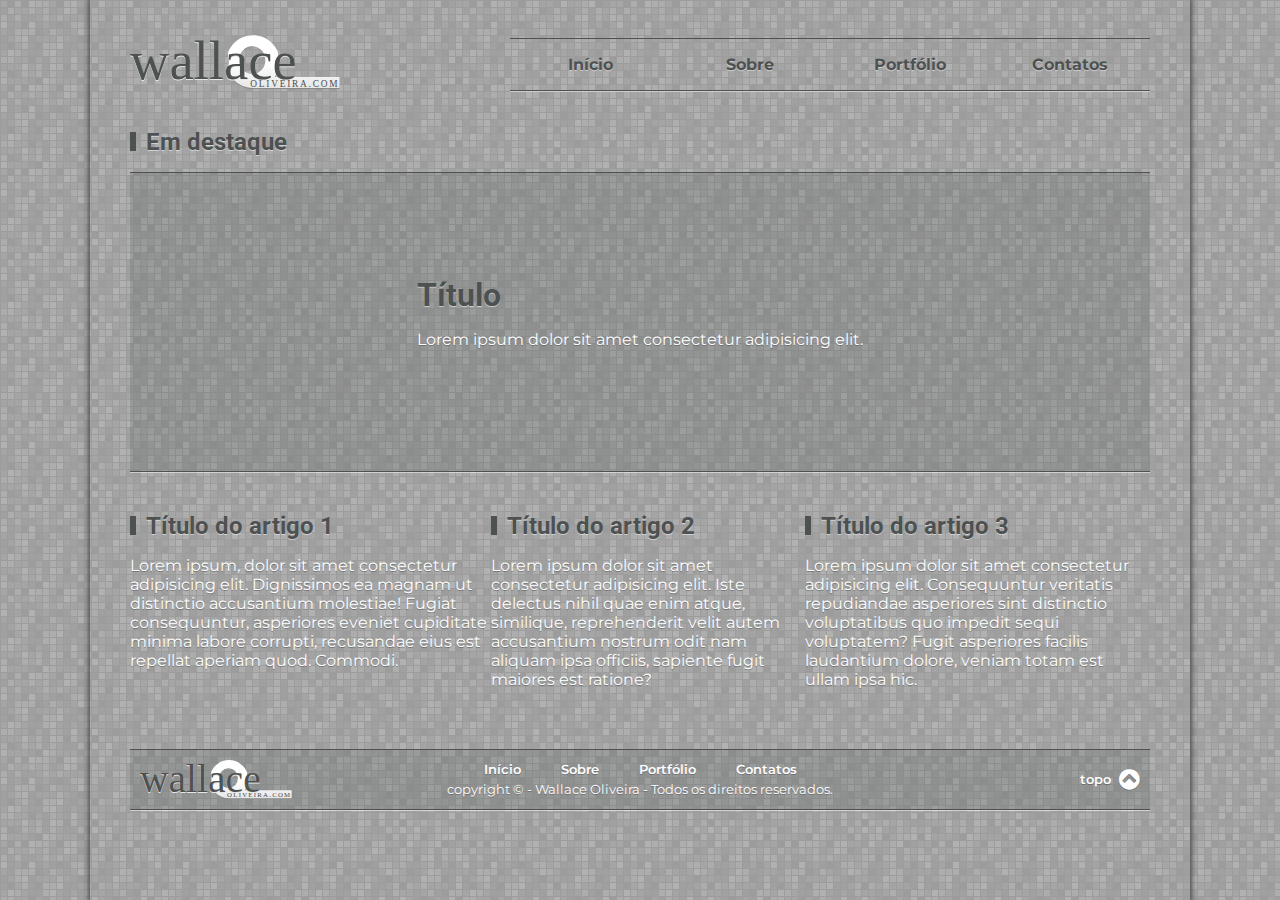
==== index.html @ fc718480 "Adicionei os arquivos contato.html e portfolio.html. Modifiquei os arquivos index.html e sobre.html" ====
<!DOCTYPE html>
<html lang="pt-BR">

	<head>

		<title>Início – Wallace Oliveira | Modelo de HTML (60~70 caracteres e repita o título da página na h1 da página, ou algo que o valha)</title>
		<meta charset="UTF-8">
		<meta name="viewport" content="width=device-width, initial-scale=1.0">
		<meta name="description" content="Descrição da página em 150 caracteres">
		<meta name="keywords" content="Palavras-chave direcionadas ao conteúdo da página">
		<meta name="author" content="Wallace de Oliveira">
		<meta name="contact" content="email@address">
		<meta name="copyright" content="name of owner">
		<meta name="no-email-collection" content="link or terms">
		<meta name="distribution" content="(global/local/IU)">
		<meta name="generator" content="HTML Tidy for HTML5 for Balthisar Tidy on macOS, version 5.7.16">
		<meta name="robots" content="index, follow">
		<meta name="abstract" content="Uma descrição muito curta do website">
		<meta name="language" content="pt-BR">
		<meta name="rating" content="(general/mature/restricted/14 years/safe for kids)">
        <meta http-equiv="X-UA-Compatible" content="ie=edge">
        
        <link href="https://fonts.googleapis.com/css2?family=Montserrat:ital,wght@0,100;0,200;0,300;0,400;0,500;0,600;0,700;1,100;1,200;1,300;1,400;1,500;1,600;1,700&family=Roboto:ital,wght@0,400;0,500;0,700;1,400;1,500;1,700&display=swap" rel="stylesheet">
        <link href="https://stackpath.bootstrapcdn.com/font-awesome/4.7.0/css/font-awesome.min.css" rel="stylesheet" integrity="sha384-wvfXpqpZZVQGK6TAh5PVlGOfQNHSoD2xbE+QkPxCAFlNEevoEH3Sl0sibVcOQVnN" crossorigin="anonymous">

        <link rel="stylesheet" href="styles/main.css">

	</head>

	<body id="landing-page">

        <div id="container">

            <header>

                <div class="logo">

                    <img src="images/layout/logo_wall.svg" alt="Wallace Oliveira">

                </div>
                
                <div class="menu-icon"></div>
    
                <nav class="navigation-menu">

                    <div class="profile">

                        <span class="profile-img">

                            <img src="images/content/logo-profile.JPG" alt="Wallace Oliveira">

                        </span>

                        <span>

                            <p class="name">Wallace Oliveira</p>
                            <p class="status">Online</p>

                        </span>

                    </div>
        
                    <ul class="list-nav">
                        <li class="item-nav"><a href="index.html">Início</a></li>
                        <li class="item-nav"><a href="sobre.html">Sobre</a></li>
                        <li class="item-nav"><a href="portfolio.html">Portfólio</a></li>
                        <li class="item-nav"><a href="contatos.html">Contatos</a></li>
                    </ul>
        
                </nav>
    
            </header>
    
            <main>
    
                <section id="destaque">
    
                    <h2><span></span>Em destaque</h2>
    
                    <div id="banner">

                        <div class="content-banner">

                            <h1>Título</h1>
                            <p>Lorem ipsum dolor sit amet consectetur adipisicing elit.</p>

                        </div>
    
    
                    </div>
    
                </section>
    
                <section id="destaque-content">
    
                    <article>
    
                        <h2><span></span>Título do artigo 1</h2>
                        <p>Lorem ipsum, dolor sit amet consectetur adipisicing elit. Dignissimos ea magnam ut distinctio accusantium molestiae! Fugiat consequuntur, asperiores eveniet cupiditate minima labore corrupti, recusandae eius est repellat aperiam quod. Commodi.</p>
    
                    </article>
    
                    <article>
    
                        <h2><span></span>Título do artigo 2</h2>
                        <p>Lorem ipsum dolor sit amet consectetur adipisicing elit. Iste delectus nihil quae enim atque, similique, reprehenderit velit autem accusantium nostrum odit nam aliquam ipsa officiis, sapiente fugit maiores est ratione?</p>
    
                    </article>
    
                    <article>
    
                        <h2><span></span>Título do artigo 3</h2>
                        <p>Lorem ipsum dolor sit amet consectetur adipisicing elit. Consequuntur veritatis repudiandae asperiores sint distinctio voluptatibus quo impedit sequi voluptatem? Fugit asperiores facilis laudantium dolore, veniam totam est ullam ipsa hic.</p>
    
                    </article>
    
                </section>
    
            </main>
    
            <footer>
    
                <div id="logo-footer">
    
                    <img src="images/layout/logo_wall.svg" alt="Wallace Oliveira">
                
                </div>
    
                <div id="content-footer">
    
                    <nav>
            
                        <ul>
                            <li class="item-nav"><a href="index.html">Início</a></li>
                            <li class="item-nav"><a href="sobre.html">Sobre</a></li>
                            <li class="item-nav"><a href="portfolio.html">Portfólio</a></li>
                            <li class="item-nav"><a href="contatos.html">Contatos</a></li>
                        </ul>
            
                    </nav>
    
                    <p>copyright &copy; - Wallace Oliveira - Todos os direitos reservados.</p>
    
                </div>
    
                <div id="link-top">
    
                    <a href="#container" class="link-ancor-top">topo</a>
    
                </div>
    
            </footer>

            <script src="https://code.jquery.com/jquery-3.5.1.slim.min.js" integrity="sha256-4+XzXVhsDmqanXGHaHvgh1gMQKX40OUvDEBTu8JcmNs=" crossorigin="anonymous"></script>
            <script src="scripts/script.js"></script>
            
        </div>

	</body>

</html>
---- styles/main.css ----
:root {
    --color-background: #4D5151;
    --color-title: #4D5151;
    --color-primary: #FFFFFF;
    --color-border: #4D5151;
    --color-shadow-dark: #4D5151;
    --color-shadow-light: #FFFFFF;
    --color-border-dark: rgba(77, 81, 81, 0.5);
    --color-border-light: rgba(255, 255, 255, 0.5);
    --color-background-transparent: rgba(77, 81, 81, 0.2);

    /* Tamanho da fonte padrão: 16px - 100% - 1rem (rem: relativo ao :root) */
    font-size: 100%;
}

* {
    margin: 0;
    padding: 0;
    box-sizing: border-box;
    text-decoration: none;
    list-style: none;
}

html,
body {
    height: 100vh;
}

html {
    font-family: 'Montserrat', sans-serif;
    -webkit-font-smoothing: antialiased;
    color: var(--color-primary);
}

body {
    background: url(../images/layout/bg_site.gif);
    display: flex;
    justify-content: center;
    /* align-items: center; */
}

a {
    text-decoration: none;
}

h1,
h2,
h3,
h4,
h5,
h6 {
    color: var(--color-title);
    font-family: 'Roboto', sans-serif;
    display: flex;
    margin-bottom: 1rem;
    text-shadow: 0 1px 0 var(--color-border-light);
}

h1 span,
h2 span,
h3 span,
h4 span,
h5 span,
h6 span {
    width: 6px;
    height: auto;
    background-color: var(--color-background);
    border-bottom: 1px solid var(--color-border-light);
    margin: 4px 10px 4px 0;
}

#container {
    width: 90vw;
    max-width: 1100px;
}

#container p {
    text-shadow: 0 1px 0 var(--color-border-dark);
}

#container section p,
#container article p {
    margin-bottom: 20px;
}

#container header {
    align-items: center;
    display: flex;
    justify-content: space-between;
}

@media (max-width: 1099px) {
    #container header {
        width: 90vw;
        height: 3rem;
        box-shadow: 0 10px 10px -10px var(--color-border-dark);
    }

    #container .logo {
        max-width: 50%;
        display: flex;
    }

    #container header img {
        width: 100%;
    }

    #container header .menu-icon::after {
        content: '\f0c9';
        font: normal normal normal 1.5rem FontAwesome;
        color: var(--color-title);
        text-shadow: 0 1px 0 var(--color-border-light);
    }

    /* Aqui esconde-mos o menu para fora */
    /* #container header nav.navigation-menu::before {
        -webkit-transform: translateX(-224px);
        -moz-transform: translateX(-224px);
        -ms-transform: translateX(-224px);
        transform: translateX(-224px);
        -webkit-transition: all .25s linear;
        -moz-transition: all .25s linear;
        -ms-transition: all .25s linear;
        transition: all .25s linear;
    } */

    #container header nav.navigation-menu {
        width: 70%;
        margin-top: 176px;
        background: var(--color-background);
        margin-left: -16px;
        padding: 0 10px;
        position: absolute;
    }

    #container header nav .profile {
        display: flex;
        align-items: center;
        padding: 1rem 0;
    }

    #container header nav .profile img {
        display: block;
        width: 65px;
        height: 65px;
        margin-right: 1rem;
        border-radius: 50%;
    }

    #container header nav .profile p {
        font-size: 0.80rem;
    }

    /* #container header nav ul {
    } */
    
    #container header nav ul li {
        padding-top: 1rem;
        padding-bottom: 1rem;
        /* width: 10rem;
        border-top: 1px solid var(--color-border);
        border-bottom: 1px solid var(--color-border);
        padding-top: 1rem;
        padding-bottom: 1rem;
        box-shadow: 0px 1px 0px 0px rgba(255, 255, 255, 0.5); */
        transition: opacity 0.2s;
        border-top: 1px solid var(--color-border-light);
    }
    
    /* #container header nav ul li:hover {
        color: var(--color-primary);
        text-shadow: 0 1px 0 rgba(77, 81, 81, 0.5);
        background: linear-gradient(180deg, rgba(255,255,255,0.3), rgba(77,81,81,0.5));
    } */
    
    #container header nav ul li a {
        font-weight: 700;
        color: var(--color-primary);
        text-shadow: 0 1px 0 var(--color-border-dark);
        transition: opacity 0.2s;
    }
    
    #container header nav ul li a:hover {
        color: var(--color-primary);
        text-shadow: 0 1px 0 var(--color-border-dark);
    }

    #container footer #logo-footer img {
        width: 152px;
    }
}

@media (min-width: 1100px) {
    #container {
        width: 90vw;
        display: table;
        max-width: 1100px;
        padding: 0 40px;
        box-shadow: 0px 0px 5px 2px var(--color-shadow-dark)
    }

    #container header {
        height: 8rem;
    }

    #container header .menu-icon {
        display: none;
    }

    #container header nav .profile {
        display: none;
    }

    #container header img {
        width: 210px;
        /* height: 55px; */
    }

    #container header nav ul {
        display: flex;
        width: 50vw;
    }
    
    #container header nav ul li {
        width: 25%; /* 10rem */
        text-align: center;
        border-top: 1px solid var(--color-border);
        border-bottom: 1px solid var(--color-border);
        padding-top: 1rem;
        padding-bottom: 1rem;
        box-shadow: 0px 1px 0px 0px var(--color-border-light);
        transition: opacity 0.2s;
        font-weight: 700;
        color: var(--color-title);
        text-shadow: 0 1px 0 var(--color-border-light);
    }
    
    #container header nav ul li:hover {
        color: var(--color-primary);
        text-shadow: 0 1px 0 var(--color-border-dark);
        background: linear-gradient(180deg, var(--color-border-light), var(--color-border-dark));
        color: var(--color-primary);
        text-shadow: 0 1px 0 var(--color-border-dark);
    }
    
    #container header nav ul li a {
        font-weight: 700;
        color: var(--color-title);
        text-shadow: 0 1px 0 var(--color-border-light);
        transition: opacity 0.2s;
    }
    
    #container header nav ul li a:hover {
        color: var(--color-primary);
        text-shadow: 0 1px 0 var(--color-border-dark);
    }

    #container main #destaque #banner {
        width: 100%;
        height: 300px;
        display: flex;
        align-items: center;
        justify-content: center;
        border-top: 1px solid var(--color-border);
        border-bottom: 1px solid var(--color-border);
        background: var(--color-background-transparent);
        box-shadow: 0 1px 0 0 var(--color-border-light);
    }

    #container main #destaque #banner h1 {
        color: var(--color-title);
    }

    #container main #destaque-content {
        display: flex;
        margin: 40px 0;
        justify-content: space-between;
    }

    #container footer {
        margin-bottom: 20px;
        padding: 10px 10px;
        display: flex;
        align-items: center;
        justify-content: space-between;
        font-size: 0.8rem;
        border-top: 1px solid var(--color-border);
        border-bottom: 1px solid var(--color-border);
        background: var(--color-background-transparent);
        box-shadow: 0 1px 0 0 var(--color-border-light);
    }

    #container footer #logo-footer {
        width: 25%;
        display: flex;
    }

    #container footer #logo-footer img {
        width: 152px;
    }

    #container footer #content-footer {
        width: 50%;
    }

    #container footer #content-footer nav {
        margin-bottom: 5px;
    }

    #container footer #content-footer nav ul {
        display: flex;
        justify-content: center;
    }

    #container footer #content-footer nav ul li {
        padding: 0px 20px;
    }

    #container footer #content-footer nav ul li a {
        color: var(--color-primary);
        text-shadow: 0 1px 0 var(--color-border-dark);
        font-weight: 600;
    }

    #container footer #content-footer nav ul li a:hover {
        color: var(--color-title);
        text-shadow: 0 1px 0 var(--color-border-light);
    }

    #container footer #content-footer p {
        text-align: center;
    }

    #container footer #link-top {
        width: 25%;
        text-align: right;
    }

    #container footer #link-top a {
        color: var(--color-primary);
        text-shadow: 0 1px 0 var(--color-border-dark);
        font-weight: 600;
        align-items: center;
        display: flex;
        justify-content: flex-end;
    }

    #container footer #link-top a:hover {
        color: var(--color-title);
        text-shadow: 0 1px 0 var(--color-border-light);
    }

    #container footer #link-top a.link-ancor-top::after {
        content: '\f139';
        font: normal normal normal 1.5rem FontAwesome;
        color: var(--color-primary);
        text-shadow: 0 1px 0 var(--color-border-dark);
        padding-left: 0.5rem;
    }

    #container footer #link-top a.link-ancor-top:hover::after {
        color: var(--color-title);
        text-shadow: 0 1px 0 var(--color-border-light);
    }

    #about-page #container main section article img {
        width: 300px;
        float: right;
        border-radius: 50%;
        margin-left: 20px;
    }
}
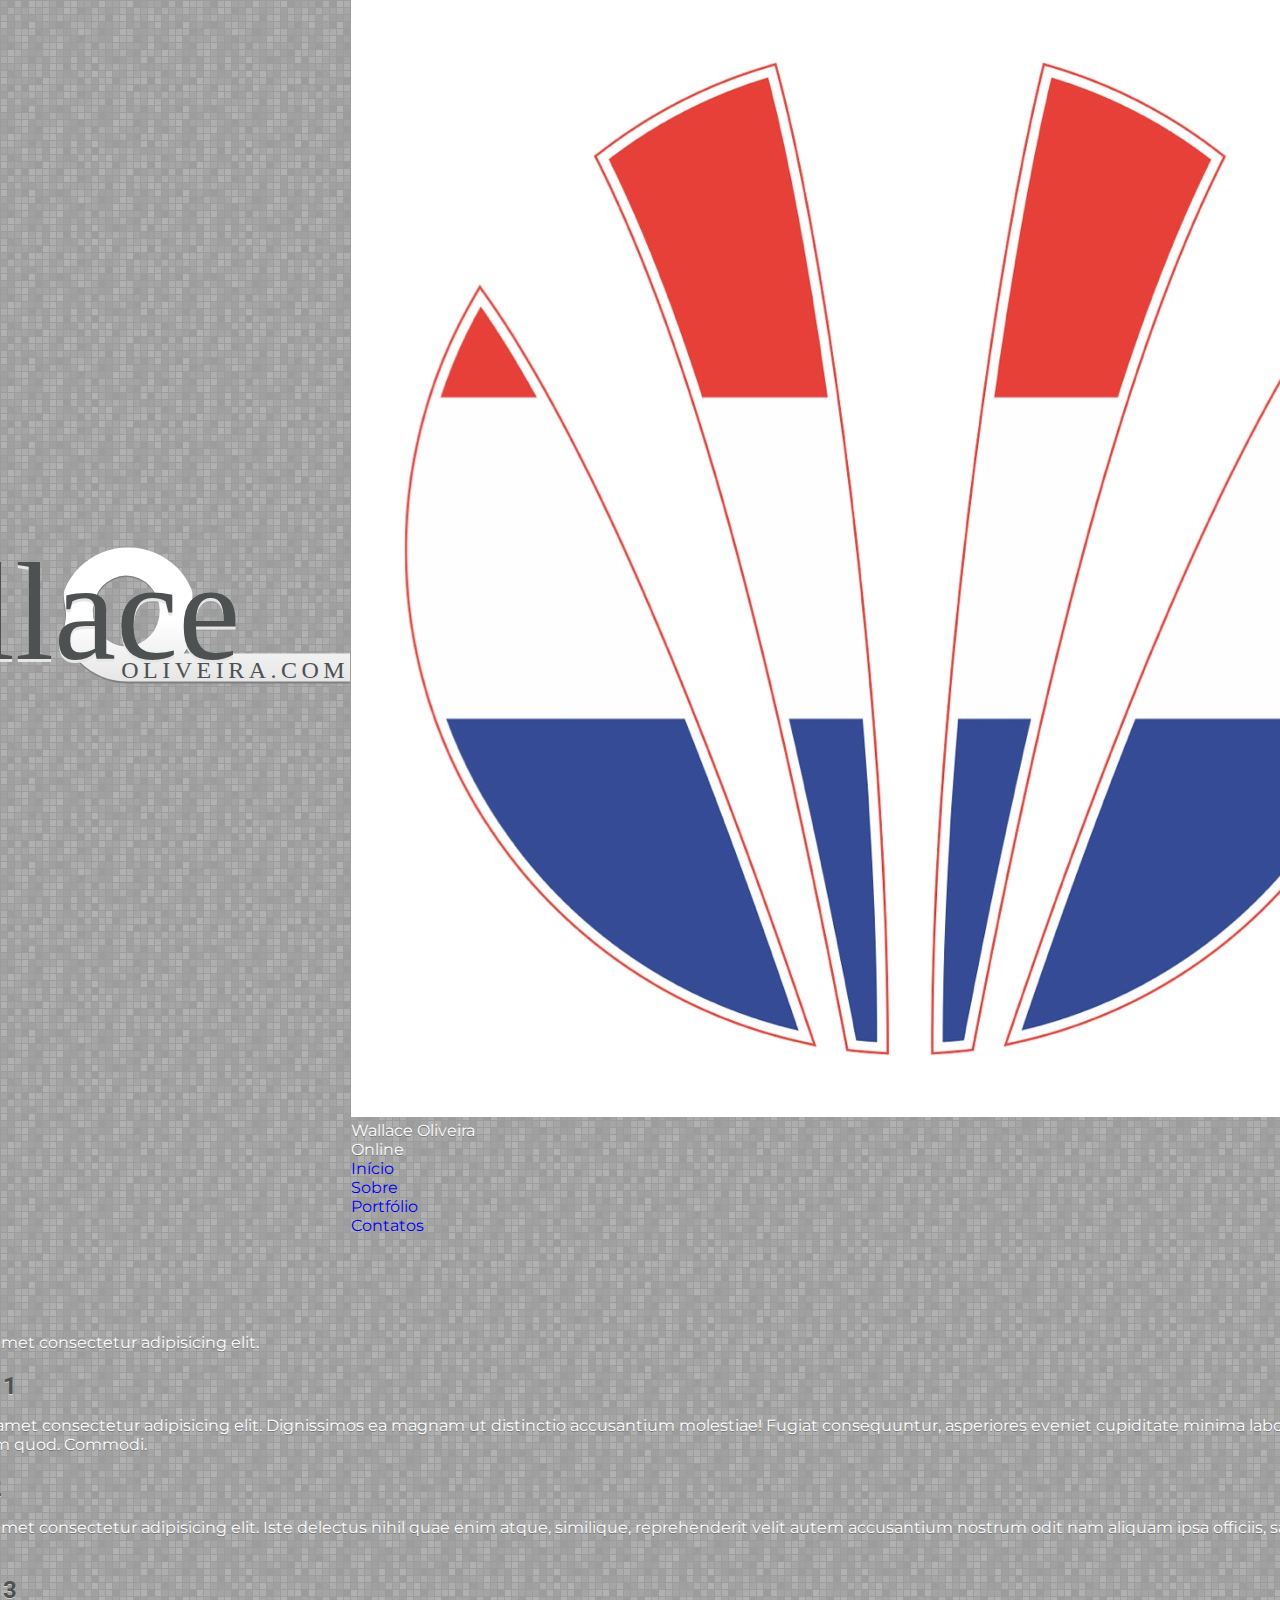
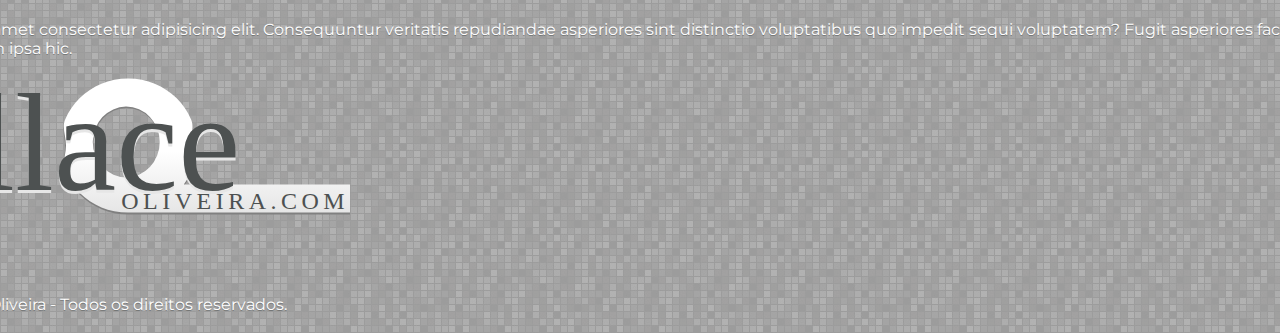
==== commit 9548c1f3: "Modificações e ajustes." ====
--- a/index.html
+++ b/index.html
@@ -24,6 +24,9 @@
         <link href="https://stackpath.bootstrapcdn.com/font-awesome/4.7.0/css/font-awesome.min.css" rel="stylesheet" integrity="sha384-wvfXpqpZZVQGK6TAh5PVlGOfQNHSoD2xbE+QkPxCAFlNEevoEH3Sl0sibVcOQVnN" crossorigin="anonymous">
 
         <link rel="stylesheet" href="styles/main.css">
+        <link rel="stylesheet" href="styles/partials/header.css">
+        <link rel="stylesheet" href="styles/partials/landing-page.css">
+        <link rel="stylesheet" href="styles/partials/footer.css">
 
 	</head>
 
@@ -75,7 +78,7 @@
     
                 <section id="destaque">
     
-                    <h2><span></span>Em destaque</h2>
+                    <h2><span class="h-icon"></span>Em destaque</h2>
     
                     <div id="banner">
 
@@ -95,21 +98,21 @@
     
                     <article>
     
-                        <h2><span></span>Título do artigo 1</h2>
+                        <h2><span class="h-icon"></span>Título do artigo 1</h2>
                         <p>Lorem ipsum, dolor sit amet consectetur adipisicing elit. Dignissimos ea magnam ut distinctio accusantium molestiae! Fugiat consequuntur, asperiores eveniet cupiditate minima labore corrupti, recusandae eius est repellat aperiam quod. Commodi.</p>
     
                     </article>
     
                     <article>
     
-                        <h2><span></span>Título do artigo 2</h2>
+                        <h2><span class="h-icon"></span>ítulo do artigo 2</h2>
                         <p>Lorem ipsum dolor sit amet consectetur adipisicing elit. Iste delectus nihil quae enim atque, similique, reprehenderit velit autem accusantium nostrum odit nam aliquam ipsa officiis, sapiente fugit maiores est ratione?</p>
     
                     </article>
     
                     <article>
     
-                        <h2><span></span>Título do artigo 3</h2>
+                        <h2><span class="h-icon"></span>Título do artigo 3</h2>
                         <p>Lorem ipsum dolor sit amet consectetur adipisicing elit. Consequuntur veritatis repudiandae asperiores sint distinctio voluptatibus quo impedit sequi voluptatem? Fugit asperiores facilis laudantium dolore, veniam totam est ullam ipsa hic.</p>
     
                     </article>
--- a/styles/main.css
+++ b/styles/main.css
@@ -36,7 +36,6 @@
     background: url(../images/layout/bg_site.gif);
     display: flex;
     justify-content: center;
-    /* align-items: center; */
 }
 
 a {
@@ -56,12 +55,12 @@
     text-shadow: 0 1px 0 var(--color-border-light);
 }
 
-h1 span,
-h2 span,
-h3 span,
-h4 span,
-h5 span,
-h6 span {
+h1 span.h-icon,
+h2 span.h-icon,
+h3 span.h-icon,
+h4 span.h-icon,
+h5 span.h-icon,
+h6 span.h-icon {
     width: 6px;
     height: auto;
     background-color: var(--color-background);
@@ -90,101 +89,6 @@
 }
 
 @media (max-width: 1099px) {
-    #container header {
-        width: 90vw;
-        height: 3rem;
-        box-shadow: 0 10px 10px -10px var(--color-border-dark);
-    }
-
-    #container .logo {
-        max-width: 50%;
-        display: flex;
-    }
-
-    #container header img {
-        width: 100%;
-    }
-
-    #container header .menu-icon::after {
-        content: '\f0c9';
-        font: normal normal normal 1.5rem FontAwesome;
-        color: var(--color-title);
-        text-shadow: 0 1px 0 var(--color-border-light);
-    }
-
-    /* Aqui esconde-mos o menu para fora */
-    /* #container header nav.navigation-menu::before {
-        -webkit-transform: translateX(-224px);
-        -moz-transform: translateX(-224px);
-        -ms-transform: translateX(-224px);
-        transform: translateX(-224px);
-        -webkit-transition: all .25s linear;
-        -moz-transition: all .25s linear;
-        -ms-transition: all .25s linear;
-        transition: all .25s linear;
-    } */
-
-    #container header nav.navigation-menu {
-        width: 70%;
-        margin-top: 176px;
-        background: var(--color-background);
-        margin-left: -16px;
-        padding: 0 10px;
-        position: absolute;
-    }
-
-    #container header nav .profile {
-        display: flex;
-        align-items: center;
-        padding: 1rem 0;
-    }
-
-    #container header nav .profile img {
-        display: block;
-        width: 65px;
-        height: 65px;
-        margin-right: 1rem;
-        border-radius: 50%;
-    }
-
-    #container header nav .profile p {
-        font-size: 0.80rem;
-    }
-
-    /* #container header nav ul {
-    } */
-    
-    #container header nav ul li {
-        padding-top: 1rem;
-        padding-bottom: 1rem;
-        /* width: 10rem;
-        border-top: 1px solid var(--color-border);
-        border-bottom: 1px solid var(--color-border);
-        padding-top: 1rem;
-        padding-bottom: 1rem;
-        box-shadow: 0px 1px 0px 0px rgba(255, 255, 255, 0.5); */
-        transition: opacity 0.2s;
-        border-top: 1px solid var(--color-border-light);
-    }
-    
-    /* #container header nav ul li:hover {
-        color: var(--color-primary);
-        text-shadow: 0 1px 0 rgba(77, 81, 81, 0.5);
-        background: linear-gradient(180deg, rgba(255,255,255,0.3), rgba(77,81,81,0.5));
-    } */
-    
-    #container header nav ul li a {
-        font-weight: 700;
-        color: var(--color-primary);
-        text-shadow: 0 1px 0 var(--color-border-dark);
-        transition: opacity 0.2s;
-    }
-    
-    #container header nav ul li a:hover {
-        color: var(--color-primary);
-        text-shadow: 0 1px 0 var(--color-border-dark);
-    }
-
     #container footer #logo-footer img {
         width: 152px;
     }
@@ -198,175 +102,4 @@
         padding: 0 40px;
         box-shadow: 0px 0px 5px 2px var(--color-shadow-dark)
     }
-
-    #container header {
-        height: 8rem;
-    }
-
-    #container header .menu-icon {
-        display: none;
-    }
-
-    #container header nav .profile {
-        display: none;
-    }
-
-    #container header img {
-        width: 210px;
-        /* height: 55px; */
-    }
-
-    #container header nav ul {
-        display: flex;
-        width: 50vw;
-    }
-    
-    #container header nav ul li {
-        width: 25%; /* 10rem */
-        text-align: center;
-        border-top: 1px solid var(--color-border);
-        border-bottom: 1px solid var(--color-border);
-        padding-top: 1rem;
-        padding-bottom: 1rem;
-        box-shadow: 0px 1px 0px 0px var(--color-border-light);
-        transition: opacity 0.2s;
-        font-weight: 700;
-        color: var(--color-title);
-        text-shadow: 0 1px 0 var(--color-border-light);
-    }
-    
-    #container header nav ul li:hover {
-        color: var(--color-primary);
-        text-shadow: 0 1px 0 var(--color-border-dark);
-        background: linear-gradient(180deg, var(--color-border-light), var(--color-border-dark));
-        color: var(--color-primary);
-        text-shadow: 0 1px 0 var(--color-border-dark);
-    }
-    
-    #container header nav ul li a {
-        font-weight: 700;
-        color: var(--color-title);
-        text-shadow: 0 1px 0 var(--color-border-light);
-        transition: opacity 0.2s;
-    }
-    
-    #container header nav ul li a:hover {
-        color: var(--color-primary);
-        text-shadow: 0 1px 0 var(--color-border-dark);
-    }
-
-    #container main #destaque #banner {
-        width: 100%;
-        height: 300px;
-        display: flex;
-        align-items: center;
-        justify-content: center;
-        border-top: 1px solid var(--color-border);
-        border-bottom: 1px solid var(--color-border);
-        background: var(--color-background-transparent);
-        box-shadow: 0 1px 0 0 var(--color-border-light);
-    }
-
-    #container main #destaque #banner h1 {
-        color: var(--color-title);
-    }
-
-    #container main #destaque-content {
-        display: flex;
-        margin: 40px 0;
-        justify-content: space-between;
-    }
-
-    #container footer {
-        margin-bottom: 20px;
-        padding: 10px 10px;
-        display: flex;
-        align-items: center;
-        justify-content: space-between;
-        font-size: 0.8rem;
-        border-top: 1px solid var(--color-border);
-        border-bottom: 1px solid var(--color-border);
-        background: var(--color-background-transparent);
-        box-shadow: 0 1px 0 0 var(--color-border-light);
-    }
-
-    #container footer #logo-footer {
-        width: 25%;
-        display: flex;
-    }
-
-    #container footer #logo-footer img {
-        width: 152px;
-    }
-
-    #container footer #content-footer {
-        width: 50%;
-    }
-
-    #container footer #content-footer nav {
-        margin-bottom: 5px;
-    }
-
-    #container footer #content-footer nav ul {
-        display: flex;
-        justify-content: center;
-    }
-
-    #container footer #content-footer nav ul li {
-        padding: 0px 20px;
-    }
-
-    #container footer #content-footer nav ul li a {
-        color: var(--color-primary);
-        text-shadow: 0 1px 0 var(--color-border-dark);
-        font-weight: 600;
-    }
-
-    #container footer #content-footer nav ul li a:hover {
-        color: var(--color-title);
-        text-shadow: 0 1px 0 var(--color-border-light);
-    }
-
-    #container footer #content-footer p {
-        text-align: center;
-    }
-
-    #container footer #link-top {
-        width: 25%;
-        text-align: right;
-    }
-
-    #container footer #link-top a {
-        color: var(--color-primary);
-        text-shadow: 0 1px 0 var(--color-border-dark);
-        font-weight: 600;
-        align-items: center;
-        display: flex;
-        justify-content: flex-end;
-    }
-
-    #container footer #link-top a:hover {
-        color: var(--color-title);
-        text-shadow: 0 1px 0 var(--color-border-light);
-    }
-
-    #container footer #link-top a.link-ancor-top::after {
-        content: '\f139';
-        font: normal normal normal 1.5rem FontAwesome;
-        color: var(--color-primary);
-        text-shadow: 0 1px 0 var(--color-border-dark);
-        padding-left: 0.5rem;
-    }
-
-    #container footer #link-top a.link-ancor-top:hover::after {
-        color: var(--color-title);
-        text-shadow: 0 1px 0 var(--color-border-light);
-    }
-
-    #about-page #container main section article img {
-        width: 300px;
-        float: right;
-        border-radius: 50%;
-        margin-left: 20px;
-    }
 }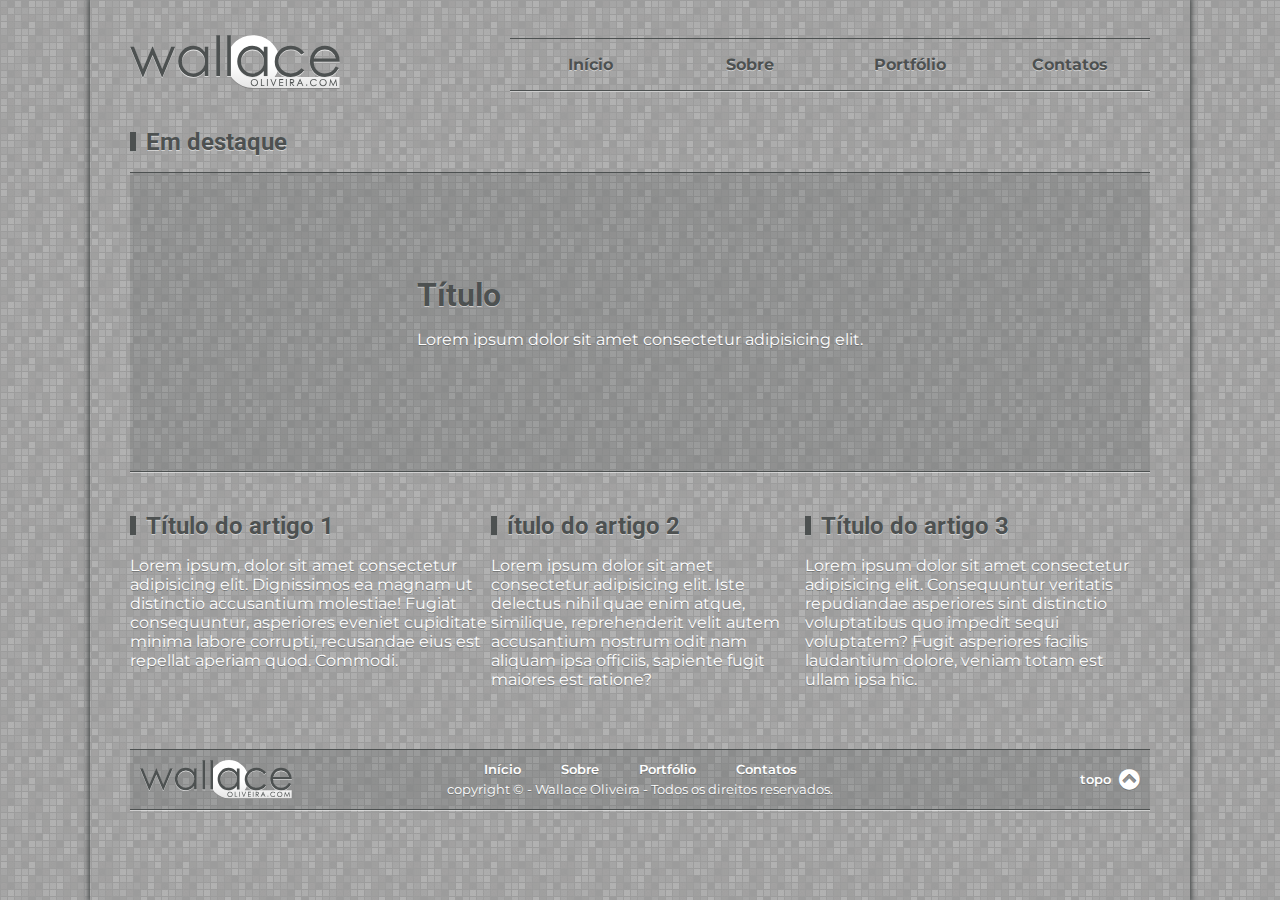
==== commit efa236da: "Modifiquei o link de rolagem da página até o topo e adicionei o código jQuery dessa ação." ====
--- a/index.html
+++ b/index.html
@@ -148,7 +148,7 @@
     
                 <div id="link-top">
     
-                    <a href="#container" class="link-ancor-top">topo</a>
+                    <a class="link-ancor-top">topo</a>
     
                 </div>
     
--- a/styles/main.css
+++ b/styles/main.css
@@ -8,6 +8,10 @@
     --color-border-dark: rgba(77, 81, 81, 0.5);
     --color-border-light: rgba(255, 255, 255, 0.5);
     --color-background-transparent: rgba(77, 81, 81, 0.2);
+    --color-background-button-submit: #007bff;
+    --color-background-button-submit-hover: #0069d9;
+    --color-background-button-reset: rgba(77, 81, 81, 0.2);
+    --color-background-button-reset-hover: rgba(77, 81, 81, 0.5);
 
     /* Tamanho da fonte padrão: 16px - 100% - 1rem (rem: relativo ao :root) */
     font-size: 100%;
@@ -73,6 +77,11 @@
     max-width: 1100px;
 }
 
+#container a,
+#container a::after {
+    transition: color .15s ease-in-out,background-color .15s ease-in-out,border-color .15s ease-in-out,box-shadow .15s ease-in-out;
+}
+
 #container p {
     text-shadow: 0 1px 0 var(--color-border-dark);
 }
--- a/styles/partials/header.css
+++ b/styles/partials/header.css
@@ -0,0 +1,154 @@
+@media (max-width: 1099px) {
+    #container header {
+        width: 90vw;
+        height: 3rem;
+        box-shadow: 0 10px 10px -10px var(--color-border-dark);
+    }
+
+    #container header .logo {
+        max-width: 50%;
+        display: flex;
+    }
+
+    #container header .logo img {
+        width: 100%;
+    }
+
+    #container header .menu-icon::after {
+        content: '\f0c9';
+        font: normal normal normal 1.5rem FontAwesome;
+        color: var(--color-title);
+        text-shadow: 0 1px 0 var(--color-border-light);
+    }
+
+    /* Aqui esconde-mos o menu para fora */
+    /* #container header nav.navigation-menu::before {
+        -webkit-transform: translateX(-224px);
+        -moz-transform: translateX(-224px);
+        -ms-transform: translateX(-224px);
+        transform: translateX(-224px);
+        -webkit-transition: all .25s linear;
+        -moz-transition: all .25s linear;
+        -ms-transition: all .25s linear;
+        transition: all .25s linear;
+    } */
+
+    #container header nav.navigation-menu {
+        width: 70%;
+        margin-top: 176px;
+        background: var(--color-background);
+        margin-left: -16px;
+        padding: 0 10px;
+        position: absolute;
+    }
+
+    #container header nav .profile {
+        display: flex;
+        align-items: center;
+        padding: 1rem 0;
+    }
+
+    #container header nav .profile img {
+        display: block;
+        width: 65px;
+        height: 65px;
+        margin-right: 1rem;
+        border-radius: 50%;
+    }
+
+    #container header nav .profile p {
+        font-size: 0.80rem;
+    }
+
+    /* #container header nav ul {
+    } */
+    
+    #container header nav ul li {
+        padding-top: 1rem;
+        padding-bottom: 1rem;
+        /* width: 10rem;
+        border-top: 1px solid var(--color-border);
+        border-bottom: 1px solid var(--color-border);
+        padding-top: 1rem;
+        padding-bottom: 1rem;
+        box-shadow: 0px 1px 0px 0px rgba(255, 255, 255, 0.5); */
+        transition: opacity 0.2s;
+        border-top: 1px solid var(--color-border-light);
+    }
+    
+    /* #container header nav ul li:hover {
+        color: var(--color-primary);
+        text-shadow: 0 1px 0 rgba(77, 81, 81, 0.5);
+        background: linear-gradient(180deg, rgba(255,255,255,0.3), rgba(77,81,81,0.5));
+    } */
+    
+    #container header nav ul li a {
+        font-weight: 700;
+        color: var(--color-primary);
+        text-shadow: 0 1px 0 var(--color-border-dark);
+        transition: opacity 0.2s;
+    }
+    
+    #container header nav ul li a:hover {
+        color: var(--color-primary);
+        text-shadow: 0 1px 0 var(--color-border-dark);
+    }
+}
+
+@media (min-width: 1100px) {
+    #container header {
+        height: 8rem;
+    }
+
+    #container header .menu-icon {
+        display: none;
+    }
+
+    #container header nav .profile {
+        display: none;
+    }
+
+    #container header img {
+        width: 210px;
+    }
+
+    #container header nav ul {
+        display: flex;
+        width: 50vw;
+    }
+    
+    #container header nav ul li {
+        width: 25%;
+        text-align: center;
+        border-top: 1px solid var(--color-border);
+        border-bottom: 1px solid var(--color-border);
+        padding-top: 1rem;
+        padding-bottom: 1rem;
+        box-shadow: 0px 1px 0px 0px var(--color-border-light);
+        transition: opacity 0.2s;
+        font-weight: 700;
+        color: var(--color-title);
+        text-shadow: 0 1px 0 var(--color-border-light);
+    }
+    
+    #container header nav ul li:hover {
+        color: var(--color-primary);
+        text-shadow: 0 1px 0 var(--color-border-dark);
+        background: linear-gradient(180deg, var(--color-border-light), var(--color-border-dark));
+        color: var(--color-primary);
+        text-shadow: 0 1px 0 var(--color-border-dark);
+    }
+    
+    #container header nav ul li a {
+        font-weight: 700;
+        color: inherit;
+        padding: 10% 26%;
+        /* color: var(--color-title);
+        text-shadow: 0 1px 0 var(--color-border-light); */
+    }
+    
+    /* #container header nav ul li a:hover {
+        color: var(--color-primary);
+        text-shadow: 0 1px 0 var(--color-border-dark);
+    } */
+}--- a/styles/partials/landing-page.css
+++ b/styles/partials/landing-page.css
@@ -0,0 +1,34 @@
+@media (max-width: 1099px) {
+    /*  */
+}
+
+@media (min-width: 1100px) {
+    #container main #destaque #banner {
+        width: 100%;
+        height: 300px;
+        display: flex;
+        align-items: center;
+        justify-content: center;
+        border-top: 1px solid var(--color-border);
+        border-bottom: 1px solid var(--color-border);
+        background: var(--color-background-transparent);
+        box-shadow: 0 1px 0 0 var(--color-border-light);
+    }
+
+    #container main #destaque #banner h1 {
+        color: var(--color-title);
+    }
+
+    #container main #destaque-content {
+        display: flex;
+        margin: 40px 0;
+        justify-content: space-between;
+    }
+
+    #about-page #container main section article img {
+        width: 300px;
+        float: right;
+        border-radius: 50%;
+        margin-left: 20px;
+    }
+}--- a/styles/partials/footer.css
+++ b/styles/partials/footer.css
@@ -0,0 +1,94 @@
+@media (max-width: 1099px) {
+    #container footer #logo-footer img {
+        width: 152px;
+    }
+}
+
+@media (min-width: 1100px) {
+    #container footer {
+        margin-top: 40px;
+        margin-bottom: 20px;
+        padding: 10px 10px;
+        display: flex;
+        align-items: center;
+        justify-content: space-between;
+        font-size: 0.8rem;
+        border-top: 1px solid var(--color-border);
+        border-bottom: 1px solid var(--color-border);
+        background: var(--color-background-transparent);
+        box-shadow: 0 1px 0 0 var(--color-border-light);
+    }
+
+    #container footer #logo-footer {
+        width: 25%;
+        display: flex;
+    }
+
+    #container footer #logo-footer img {
+        width: 152px;
+    }
+
+    #container footer #content-footer {
+        width: 50%;
+    }
+
+    #container footer #content-footer nav {
+        margin-bottom: 5px;
+    }
+
+    #container footer #content-footer nav ul {
+        display: flex;
+        justify-content: center;
+    }
+
+    #container footer #content-footer nav ul li {
+        padding: 0px 20px;
+    }
+
+    #container footer #content-footer nav ul li a {
+        color: var(--color-primary);
+        text-shadow: 0 1px 0 var(--color-border-dark);
+        font-weight: 600;
+    }
+
+    #container footer #content-footer nav ul li a:hover {
+        color: var(--color-title);
+        text-shadow: 0 1px 0 var(--color-border-light);
+    }
+
+    #container footer #content-footer p {
+        text-align: center;
+    }
+
+    #container footer #link-top {
+        width: 25%;
+        text-align: right;
+    }
+
+    #container footer #link-top a {
+        color: var(--color-primary);
+        text-shadow: 0 1px 0 var(--color-border-dark);
+        font-weight: 600;
+        align-items: center;
+        display: inline-flex;
+        justify-content: flex-end;
+    }
+
+    #container footer #link-top a:hover {
+        color: var(--color-title);
+        text-shadow: 0 1px 0 var(--color-border-light);
+    }
+
+    #container footer #link-top a.link-ancor-top::after {
+        content: '\f139';
+        font: normal normal normal 1.5rem FontAwesome;
+        color: var(--color-primary);
+        text-shadow: 0 1px 0 var(--color-border-dark);
+        padding-left: 0.5rem;
+    }
+
+    #container footer #link-top a.link-ancor-top:hover::after {
+        color: var(--color-title);
+        text-shadow: 0 1px 0 var(--color-border-light);
+    }
+}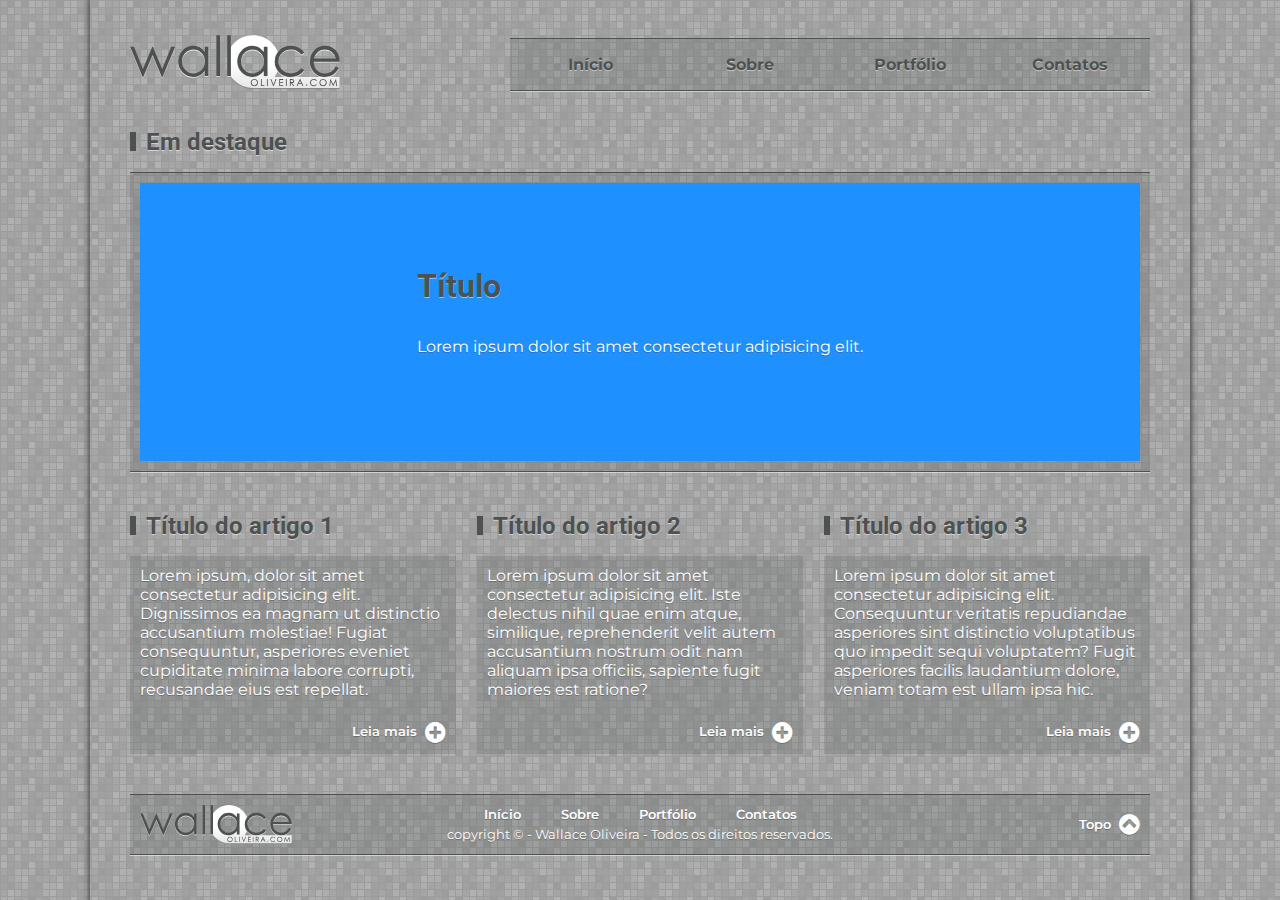
==== commit 47dfcaa7: "Atualizei as páginas e estilizei os links de veja mais, voltar e topo." ====
--- a/index.html
+++ b/index.html
@@ -19,6 +19,8 @@
 		<meta name="language" content="pt-BR">
 		<meta name="rating" content="(general/mature/restricted/14 years/safe for kids)">
         <meta http-equiv="X-UA-Compatible" content="ie=edge">
+        
+        <link rel="shortcut icon" href="images/layout/favicon.png" type="image/png">
         
         <link href="https://fonts.googleapis.com/css2?family=Montserrat:ital,wght@0,100;0,200;0,300;0,400;0,500;0,600;0,700;1,100;1,200;1,300;1,400;1,500;1,600;1,700&family=Roboto:ital,wght@0,400;0,500;0,700;1,400;1,500;1,700&display=swap" rel="stylesheet">
         <link href="https://stackpath.bootstrapcdn.com/font-awesome/4.7.0/css/font-awesome.min.css" rel="stylesheet" integrity="sha384-wvfXpqpZZVQGK6TAh5PVlGOfQNHSoD2xbE+QkPxCAFlNEevoEH3Sl0sibVcOQVnN" crossorigin="anonymous">
@@ -80,15 +82,18 @@
     
                     <h2><span class="h-icon"></span>Em destaque</h2>
     
-                    <div id="banner">
+                    <div id="banner-wrap">
 
-                        <div class="content-banner">
+                        <div id="banner">
 
-                            <h1>Título</h1>
-                            <p>Lorem ipsum dolor sit amet consectetur adipisicing elit.</p>
+                            <div id="content-banner">
+    
+                                <h1>Título</h1>
+                                <p>Lorem ipsum dolor sit amet consectetur adipisicing elit.</p>
+    
+                            </div>
 
                         </div>
-    
     
                     </div>
     
@@ -97,24 +102,45 @@
                 <section id="destaque-content">
     
                     <article>
-    
+
                         <h2><span class="h-icon"></span>Título do artigo 1</h2>
-                        <p>Lorem ipsum, dolor sit amet consectetur adipisicing elit. Dignissimos ea magnam ut distinctio accusantium molestiae! Fugiat consequuntur, asperiores eveniet cupiditate minima labore corrupti, recusandae eius est repellat aperiam quod. Commodi.</p>
+
+                        <div class="article-wrap">
+
+                            <p>Lorem ipsum, dolor sit amet consectetur adipisicing elit. Dignissimos ea magnam ut distinctio accusantium molestiae! Fugiat consequuntur, asperiores eveniet cupiditate minima labore corrupti, recusandae eius est repellat.</p>
+
+                            <div class="read-more"><a href="" class="link-read-more">Leia mais</a></div>
+                            
+                        </div>
     
                     </article>
     
                     <article>
+
+                        <h2><span class="h-icon"></span>Título do artigo 2</h2>
+
+                        <div class="article-wrap">
     
-                        <h2><span class="h-icon"></span>ítulo do artigo 2</h2>
-                        <p>Lorem ipsum dolor sit amet consectetur adipisicing elit. Iste delectus nihil quae enim atque, similique, reprehenderit velit autem accusantium nostrum odit nam aliquam ipsa officiis, sapiente fugit maiores est ratione?</p>
+                            <p>Lorem ipsum dolor sit amet consectetur adipisicing elit. Iste delectus nihil quae enim atque, similique, reprehenderit velit autem accusantium nostrum odit nam aliquam ipsa officiis, sapiente fugit maiores est ratione?</p>
+
+                            <div class="read-more"><a href="" class="link-read-more">Leia mais</a></div>
+
+                        </div>
     
                     </article>
     
                     <article>
+
+                        <h2><span class="h-icon"></span>Título do artigo 3</h2>
+
+                        <div class="article-wrap">
     
-                        <h2><span class="h-icon"></span>Título do artigo 3</h2>
-                        <p>Lorem ipsum dolor sit amet consectetur adipisicing elit. Consequuntur veritatis repudiandae asperiores sint distinctio voluptatibus quo impedit sequi voluptatem? Fugit asperiores facilis laudantium dolore, veniam totam est ullam ipsa hic.</p>
-    
+                            <p>Lorem ipsum dolor sit amet consectetur adipisicing elit. Consequuntur veritatis repudiandae asperiores sint distinctio voluptatibus quo impedit sequi voluptatem? Fugit asperiores facilis laudantium dolore, veniam totam est ullam ipsa hic.</p>
+
+                            <div class="read-more"><a href="" class="link-read-more">Leia mais</a></div>
+
+                        </div>
+
                     </article>
     
                 </section>
@@ -148,7 +174,7 @@
     
                 <div id="link-top">
     
-                    <a class="link-ancor-top">topo</a>
+                    <a class="link-ancor-top">Topo</a>
     
                 </div>
     
--- a/styles/main.css
+++ b/styles/main.css
@@ -59,6 +59,14 @@
     text-shadow: 0 1px 0 var(--color-border-light);
 }
 
+h1 {
+    margin-bottom: 2rem;
+}
+
+#container aside h3 {
+    margin-bottom: 2.4rem;
+}
+
 h1 span.h-icon,
 h2 span.h-icon,
 h3 span.h-icon,
@@ -78,7 +86,8 @@
 }
 
 #container a,
-#container a::after {
+#container a::after,
+#container a::before {
     transition: color .15s ease-in-out,background-color .15s ease-in-out,border-color .15s ease-in-out,box-shadow .15s ease-in-out;
 }
 
@@ -88,7 +97,7 @@
 
 #container section p,
 #container article p {
-    margin-bottom: 20px;
+    margin-bottom: 1.3rem;
 }
 
 #container header {
--- a/styles/partials/header.css
+++ b/styles/partials/header.css
@@ -115,16 +115,17 @@
     #container header nav ul {
         display: flex;
         width: 50vw;
+        border-top: 1px solid var(--color-border);
+        border-bottom: 1px solid var(--color-border);
+        background-color: var(--color-background-transparent);
+        box-shadow: 0px 1px 0px 0px var(--color-border-light);
     }
     
     #container header nav ul li {
         width: 25%;
         text-align: center;
-        border-top: 1px solid var(--color-border);
-        border-bottom: 1px solid var(--color-border);
         padding-top: 1rem;
         padding-bottom: 1rem;
-        box-shadow: 0px 1px 0px 0px var(--color-border-light);
         transition: opacity 0.2s;
         font-weight: 700;
         color: var(--color-title);
@@ -135,20 +136,11 @@
         color: var(--color-primary);
         text-shadow: 0 1px 0 var(--color-border-dark);
         background: linear-gradient(180deg, var(--color-border-light), var(--color-border-dark));
-        color: var(--color-primary);
-        text-shadow: 0 1px 0 var(--color-border-dark);
     }
     
     #container header nav ul li a {
         font-weight: 700;
         color: inherit;
         padding: 10% 26%;
-        /* color: var(--color-title);
-        text-shadow: 0 1px 0 var(--color-border-light); */
     }
-    
-    /* #container header nav ul li a:hover {
-        color: var(--color-primary);
-        text-shadow: 0 1px 0 var(--color-border-dark);
-    } */
 }--- a/styles/partials/landing-page.css
+++ b/styles/partials/landing-page.css
@@ -3,7 +3,7 @@
 }
 
 @media (min-width: 1100px) {
-    #container main #destaque #banner {
+    #container main #destaque #banner-wrap {
         width: 100%;
         height: 300px;
         display: flex;
@@ -15,8 +15,31 @@
         box-shadow: 0 1px 0 0 var(--color-border-light);
     }
 
-    #container main #destaque #banner h1 {
+    #container main #destaque #banner-wrap h1 {
         color: var(--color-title);
+    }
+
+    #container main #destaque #banner-wrap #banner {
+        width: 1000px;
+        height: 278px;
+        background: dodgerblue;
+        display: flex;
+        justify-content: center;
+        align-items: center;
+    }
+
+    #container main #destaque #banner-wrap #banner .content-banner{
+        display: flex;
+        justify-content: center;
+        align-items: center;
+    }
+
+    #container main #destaque #banner-wrap #banner .content-banner h1 {
+        display: block;
+    }
+
+    #container main #destaque #banner-wrap #banner .content-banner p {
+        display: block;
     }
 
     #container main #destaque-content {
@@ -25,10 +48,50 @@
         justify-content: space-between;
     }
 
-    #about-page #container main section article img {
+    #container main section article {
+        width: 32%;
+    }
+
+    #container main section article .article-wrap {
+        background: var(--color-background-transparent);
+        padding: 10px 10px;
+    }
+
+    #container main section article .article-wrap img {
         width: 300px;
         float: right;
         border-radius: 50%;
         margin-left: 20px;
     }
+
+    #container main section article .article-wrap .read-more {
+        text-align: right;
+    }
+
+    #container main section article .article-wrap .read-more a {
+        font-size: 0.8rem;
+        display: inline-flex;
+        align-items: center;
+        color: var(--color-primary);
+        text-shadow: 0 1px 0 var(--color-border-dark);
+        font-weight: 600;
+    }
+
+    #container main section article .article-wrap .read-more a:hover {
+        color: var(--color-title);
+        text-shadow: 0 1px 0 var(--color-border-light);
+    }
+
+    #container main section article .article-wrap .read-more a.link-read-more::after {
+        content: '\f055';
+        font: normal normal normal 1.5rem FontAwesome;
+        color: var(--color-primary);
+        text-shadow: 0 1px 0 var(--color-border-dark);
+        padding-left: 0.5rem;
+    }
+
+    #container main section article .article-wrap .read-more a.link-read-more:hover::after {
+        color: var(--color-title);
+        text-shadow: 0 1px 0 var(--color-border-light);
+    }
 }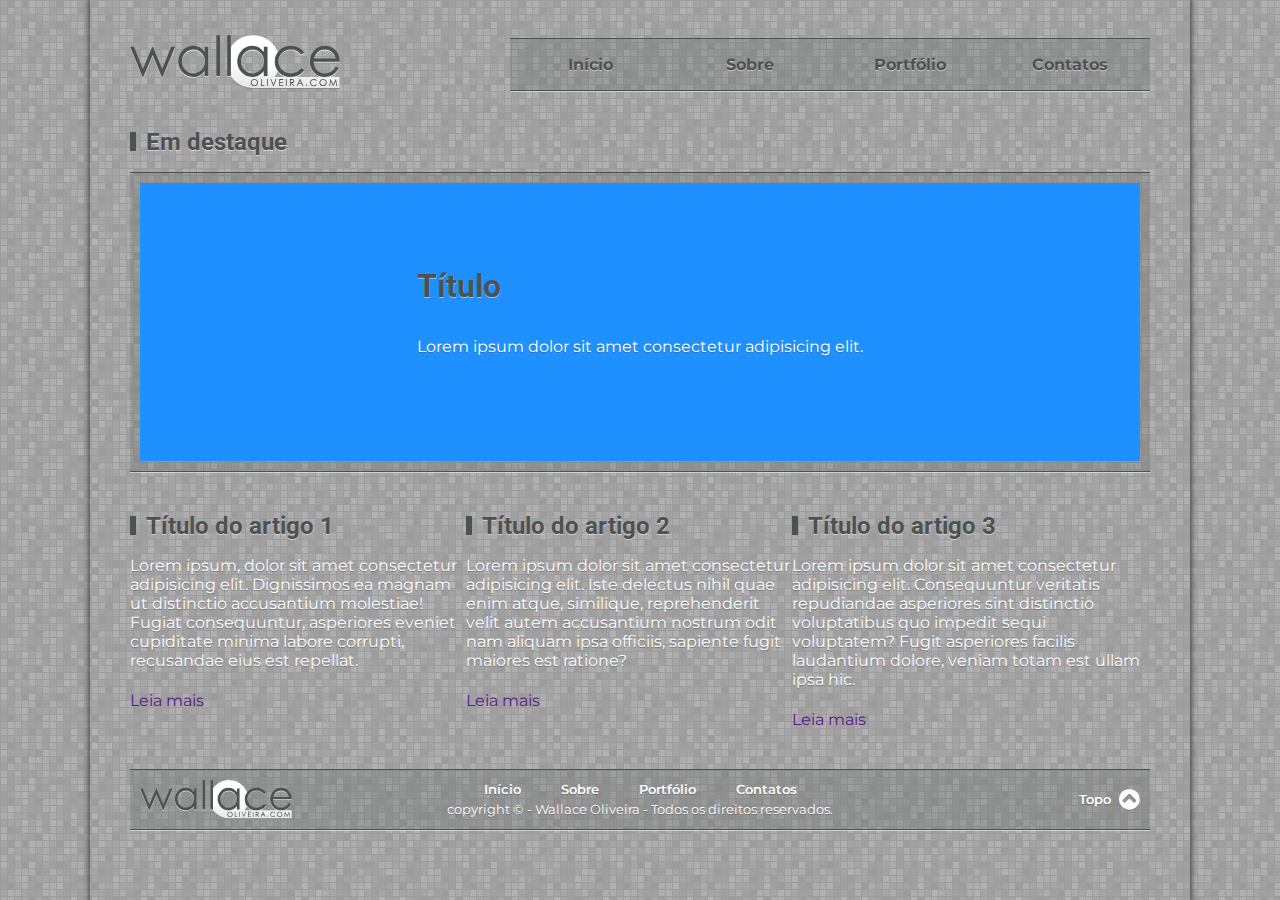
==== commit b5c08081: "Atualizei a página index.html e o arquivo landing-page.css para ser aprovado no css validator." ====
--- a/index.html
+++ b/index.html
@@ -50,18 +50,18 @@
 
                     <div class="profile">
 
-                        <span class="profile-img">
+                        <div class="profile-img">
 
                             <img src="images/content/logo-profile.JPG" alt="Wallace Oliveira">
 
-                        </span>
+                        </div>
 
-                        <span>
+                        <div>
 
                             <p class="name">Wallace Oliveira</p>
                             <p class="status">Online</p>
 
-                        </span>
+                        </div>
 
                     </div>
         
@@ -99,7 +99,7 @@
     
                 </section>
     
-                <section id="destaque-content">
+                <div id="destaque-content">
     
                     <article>
 
@@ -143,7 +143,7 @@
 
                     </article>
     
-                </section>
+                </div>
     
             </main>
     
--- a/styles/partials/landing-page.css
+++ b/styles/partials/landing-page.css
@@ -48,27 +48,27 @@
         justify-content: space-between;
     }
 
-    #container main section article {
+    #container main .destaque-content article {
         width: 32%;
     }
 
-    #container main section article .article-wrap {
+    #container main .destaque-content article .article-wrap {
         background: var(--color-background-transparent);
         padding: 10px 10px;
     }
 
-    #container main section article .article-wrap img {
+    #container main .destaque-content article .article-wrap img {
         width: 300px;
         float: right;
         border-radius: 50%;
         margin-left: 20px;
     }
 
-    #container main section article .article-wrap .read-more {
+    #container main .destaque-content article .article-wrap .read-more {
         text-align: right;
     }
 
-    #container main section article .article-wrap .read-more a {
+    #container main .destaque-content article .article-wrap .read-more a {
         font-size: 0.8rem;
         display: inline-flex;
         align-items: center;
@@ -77,12 +77,12 @@
         font-weight: 600;
     }
 
-    #container main section article .article-wrap .read-more a:hover {
+    #container main .destaque-content article .article-wrap .read-more a:hover {
         color: var(--color-title);
         text-shadow: 0 1px 0 var(--color-border-light);
     }
 
-    #container main section article .article-wrap .read-more a.link-read-more::after {
+    #container main .destaque-content article .article-wrap .read-more a.link-read-more::after {
         content: '\f055';
         font: normal normal normal 1.5rem FontAwesome;
         color: var(--color-primary);
@@ -90,7 +90,7 @@
         padding-left: 0.5rem;
     }
 
-    #container main section article .article-wrap .read-more a.link-read-more:hover::after {
+    #container main .destaque-content article .article-wrap .read-more a.link-read-more:hover::after {
         color: var(--color-title);
         text-shadow: 0 1px 0 var(--color-border-light);
     }
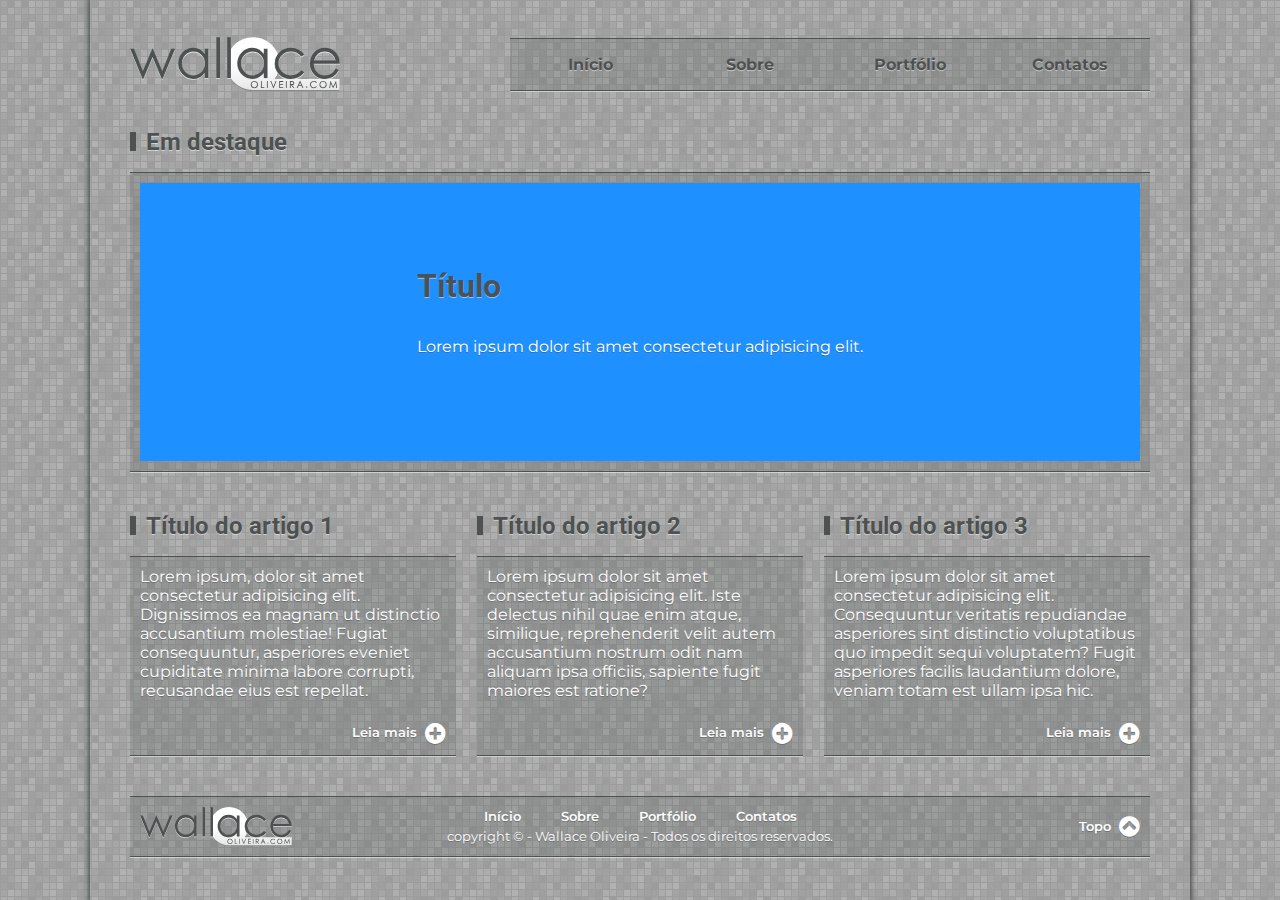
==== commit bfe8b857: "Modifiquei o slide de imagens do portolio. Adicionei imagens." ====
--- a/index.html
+++ b/index.html
@@ -180,7 +180,7 @@
     
             </footer>
 
-            <script src="https://code.jquery.com/jquery-3.5.1.slim.min.js" integrity="sha256-4+XzXVhsDmqanXGHaHvgh1gMQKX40OUvDEBTu8JcmNs=" crossorigin="anonymous"></script>
+            <script src="https://code.jquery.com/jquery-3.5.1.js" integrity="sha256-QWo7LDvxbWT2tbbQ97B53yJnYU3WhH/C8ycbRAkjPDc=" crossorigin="anonymous"></script>
             <script src="scripts/script.js"></script>
             
         </div>
--- a/styles/main.css
+++ b/styles/main.css
@@ -1,10 +1,10 @@
 :root {
     --color-background: #4D5151;
     --color-title: #4D5151;
-    --color-primary: #FFFFFF;
+    --color-primary: #FFF;
     --color-border: #4D5151;
     --color-shadow-dark: #4D5151;
-    --color-shadow-light: #FFFFFF;
+    --color-shadow-light: #FFF;
     --color-border-dark: rgba(77, 81, 81, 0.5);
     --color-border-light: rgba(255, 255, 255, 0.5);
     --color-background-transparent: rgba(77, 81, 81, 0.2);
@@ -15,6 +15,10 @@
 
     /* Tamanho da fonte padrão: 16px - 100% - 1rem (rem: relativo ao :root) */
     font-size: 100%;
+    /* Fonte para títulos */
+    --font-family-title: 'Roboto', sans-serif;
+    /* Fonte para conteúdo */
+    --font-family-content: 'Montserrat', sans-serif;
 }
 
 * {
@@ -31,7 +35,7 @@
 }
 
 html {
-    font-family: 'Montserrat', sans-serif;
+    font-family: var(--font-family-content);
     -webkit-font-smoothing: antialiased;
     color: var(--color-primary);
 }
@@ -53,7 +57,7 @@
 h5,
 h6 {
     color: var(--color-title);
-    font-family: 'Roboto', sans-serif;
+    font-family: var(--font-family-title);
     display: flex;
     margin-bottom: 1rem;
     text-shadow: 0 1px 0 var(--color-border-light);
@@ -107,8 +111,8 @@
 }
 
 @media (max-width: 1099px) {
-    #container footer #logo-footer img {
-        width: 152px;
+    body {
+        font-size: 80%;
     }
 }
 
--- a/styles/partials/header.css
+++ b/styles/partials/header.css
@@ -1,17 +1,19 @@
+#container header .logo {
+    max-width: 50%;
+    height: 3.5rem;
+    display: flex;
+    align-items: center;
+}
+
 @media (max-width: 1099px) {
     #container header {
         width: 90vw;
-        height: 3rem;
+        height: 3.5rem;
         box-shadow: 0 10px 10px -10px var(--color-border-dark);
     }
 
-    #container header .logo {
-        max-width: 50%;
-        display: flex;
-    }
-
     #container header .logo img {
-        width: 100%;
+        width: 157px;
     }
 
     #container header .menu-icon::after {
@@ -21,12 +23,16 @@
         text-shadow: 0 1px 0 var(--color-border-light);
     }
 
-    /* Aqui esconde-mos o menu para fora */
-    /* #container header nav.navigation-menu::before {
+    #container header nav.navigation-menu {
+        display: none;
+    }
+
+    /* Esconde o menu */
+    /* #container header nav.navigation-menu {
         -webkit-transform: translateX(-224px);
         -moz-transform: translateX(-224px);
         -ms-transform: translateX(-224px);
-        transform: translateX(-224px);
+        transform: translateX(-16px);
         -webkit-transition: all .25s linear;
         -moz-transition: all .25s linear;
         -ms-transition: all .25s linear;
@@ -34,17 +40,19 @@
     } */
 
     #container header nav.navigation-menu {
-        width: 70%;
-        margin-top: 176px;
+        width: 90%;
+        margin-top: 172px;
         background: var(--color-background);
-        margin-left: -16px;
-        padding: 0 10px;
+        padding: 0 20px;
         position: absolute;
+        border-radius: 10px;
+        z-index: 1;
     }
 
     #container header nav .profile {
         display: flex;
         align-items: center;
+        justify-content: center;
         padding: 1rem 0;
     }
 
@@ -59,9 +67,6 @@
     #container header nav .profile p {
         font-size: 0.80rem;
     }
-
-    /* #container header nav ul {
-    } */
     
     #container header nav ul li {
         padding-top: 1rem;
@@ -74,6 +79,7 @@
         box-shadow: 0px 1px 0px 0px rgba(255, 255, 255, 0.5); */
         transition: opacity 0.2s;
         border-top: 1px solid var(--color-border-light);
+        text-align: center;
     }
     
     /* #container header nav ul li:hover {
--- a/styles/partials/landing-page.css
+++ b/styles/partials/landing-page.css
@@ -1,11 +1,7 @@
-@media (max-width: 1099px) {
-    /*  */
-}
 
-@media (min-width: 1100px) {
     #container main #destaque #banner-wrap {
         width: 100%;
-        height: 300px;
+        /* height: 300px; */
         display: flex;
         align-items: center;
         justify-content: center;
@@ -20,8 +16,8 @@
     }
 
     #container main #destaque #banner-wrap #banner {
-        width: 1000px;
-        height: 278px;
+        /* width: 1000px;
+        height: 278px; */
         background: dodgerblue;
         display: flex;
         justify-content: center;
@@ -42,33 +38,19 @@
         display: block;
     }
 
-    #container main #destaque-content {
-        display: flex;
-        margin: 40px 0;
-        justify-content: space-between;
+    #container main #destaque-content article .article-wrap {
+        padding: 10px 10px;
+        border-top: 1px solid var(--color-border);
+        border-bottom: 1px solid var(--color-border);
+        background: var(--color-background-transparent);
+        box-shadow: 0 1px 0 0 var(--color-border-light);
     }
 
-    #container main .destaque-content article {
-        width: 32%;
-    }
-
-    #container main .destaque-content article .article-wrap {
-        background: var(--color-background-transparent);
-        padding: 10px 10px;
-    }
-
-    #container main .destaque-content article .article-wrap img {
-        width: 300px;
-        float: right;
-        border-radius: 50%;
-        margin-left: 20px;
-    }
-
-    #container main .destaque-content article .article-wrap .read-more {
+    #container main #destaque-content article .article-wrap .read-more {
         text-align: right;
     }
 
-    #container main .destaque-content article .article-wrap .read-more a {
+    #container main #destaque-content article .article-wrap .read-more a {
         font-size: 0.8rem;
         display: inline-flex;
         align-items: center;
@@ -77,12 +59,12 @@
         font-weight: 600;
     }
 
-    #container main .destaque-content article .article-wrap .read-more a:hover {
+    #container main #destaque-content article .article-wrap .read-more a:hover {
         color: var(--color-title);
         text-shadow: 0 1px 0 var(--color-border-light);
     }
 
-    #container main .destaque-content article .article-wrap .read-more a.link-read-more::after {
+    #container main #destaque-content article .article-wrap .read-more a.link-read-more::after {
         content: '\f055';
         font: normal normal normal 1.5rem FontAwesome;
         color: var(--color-primary);
@@ -90,8 +72,53 @@
         padding-left: 0.5rem;
     }
 
-    #container main .destaque-content article .article-wrap .read-more a.link-read-more:hover::after {
+    #container main #destaque-content article .article-wrap .read-more a.link-read-more:hover::after {
         color: var(--color-title);
         text-shadow: 0 1px 0 var(--color-border-light);
     }
+
+@media (max-width: 1099px) {
+    #container main section h2 {
+        margin-top: 1.5rem;
+    }
+
+    #container main #destaque {
+        margin-bottom: 2rem;
+    }
+
+    #container main #destaque-content article {
+        margin-bottom: 1rem;
+    }
+    
+    #container main #destaque-content article .article-wrap .read-more a.link-read-more::after {
+        font-size: 1.2rem;
+    }
+}
+
+@media (min-width: 1100px) {
+    #container main #destaque #banner-wrap {
+        height: 300px;
+    }
+
+    #container main #destaque #banner-wrap #banner {
+        width: 1000px;
+        height: 278px;
+    }
+
+    #container main #destaque-content {
+        display: flex;
+        margin: 40px 0;
+        justify-content: space-between;
+    }
+
+    #container main #destaque-content article {
+        width: 32%;
+    }
+
+    #container main #destaque-content article .article-wrap img {
+        width: 300px;
+        float: right;
+        border-radius: 50%;
+        margin-left: 20px;
+    }
 }--- a/styles/partials/footer.css
+++ b/styles/partials/footer.css
@@ -1,24 +1,101 @@
+#container footer {
+    margin-top: 40px;
+    margin-bottom: 20px;
+    padding: 10px 10px;
+    display: flex;
+    align-items: center;
+    justify-content: space-between;
+    font-size: 0.8rem;
+    border-top: 1px solid var(--color-border);
+    border-bottom: 1px solid var(--color-border);
+    background: var(--color-background-transparent);
+    box-shadow: 0 1px 0 0 var(--color-border-light);
+}
+
+#container footer #content-footer nav ul {
+    display: flex;
+    justify-content: center;
+}
+
+#container footer #content-footer nav ul li a {
+    color: var(--color-primary);
+    text-shadow: 0 1px 0 var(--color-border-dark);
+    font-weight: 600;
+}
+
+#container footer #content-footer nav ul li a:hover {
+    color: var(--color-title);
+    text-shadow: 0 1px 0 var(--color-border-light);
+}
+
+#container footer #content-footer p {
+    text-align: center;
+}
+
+#container footer #link-top a {
+    color: var(--color-primary);
+    text-shadow: 0 1px 0 var(--color-border-dark);
+    font-weight: 600;
+    align-items: center;
+    display: inline-flex;
+    justify-content: flex-end;
+}
+
+#container footer #link-top a:hover {
+    color: var(--color-title);
+    text-shadow: 0 1px 0 var(--color-border-light);
+}
+
+#container footer #link-top a.link-ancor-top::after {
+    content: '\f139';
+    font: normal normal normal 1.5rem FontAwesome;
+    color: var(--color-primary);
+    text-shadow: 0 1px 0 var(--color-border-dark);
+    padding-left: 0.5rem;
+}
+
+#container footer #link-top a.link-ancor-top:hover::after {
+    color: var(--color-title);
+    text-shadow: 0 1px 0 var(--color-border-light);
+}
+
 @media (max-width: 1099px) {
+    #container footer {
+        display: block;
+    }
+
+    #container footer #logo-footer {
+        display: flex;
+        justify-content: center;
+        margin-bottom: 1rem;
+    }
+
     #container footer #logo-footer img {
-        width: 152px;
+        width: 100px;
+    }
+
+    #container footer #content-footer {
+        margin-bottom: 1rem;
+    }
+
+    #container footer #content-footer nav {
+        margin-bottom: 1rem;
+    }
+
+    #container footer #content-footer nav ul li {
+        padding: 0px 10px;
+    }
+
+    #container footer #link-top {
+        text-align: center;
+    }
+
+    #container footer #link-top a.link-ancor-top::after {
+        font-size: 1.2rem;
     }
 }
 
 @media (min-width: 1100px) {
-    #container footer {
-        margin-top: 40px;
-        margin-bottom: 20px;
-        padding: 10px 10px;
-        display: flex;
-        align-items: center;
-        justify-content: space-between;
-        font-size: 0.8rem;
-        border-top: 1px solid var(--color-border);
-        border-bottom: 1px solid var(--color-border);
-        background: var(--color-background-transparent);
-        box-shadow: 0 1px 0 0 var(--color-border-light);
-    }
-
     #container footer #logo-footer {
         width: 25%;
         display: flex;
@@ -36,59 +113,12 @@
         margin-bottom: 5px;
     }
 
-    #container footer #content-footer nav ul {
-        display: flex;
-        justify-content: center;
-    }
-
     #container footer #content-footer nav ul li {
         padding: 0px 20px;
-    }
-
-    #container footer #content-footer nav ul li a {
-        color: var(--color-primary);
-        text-shadow: 0 1px 0 var(--color-border-dark);
-        font-weight: 600;
-    }
-
-    #container footer #content-footer nav ul li a:hover {
-        color: var(--color-title);
-        text-shadow: 0 1px 0 var(--color-border-light);
-    }
-
-    #container footer #content-footer p {
-        text-align: center;
     }
 
     #container footer #link-top {
         width: 25%;
         text-align: right;
     }
-
-    #container footer #link-top a {
-        color: var(--color-primary);
-        text-shadow: 0 1px 0 var(--color-border-dark);
-        font-weight: 600;
-        align-items: center;
-        display: inline-flex;
-        justify-content: flex-end;
-    }
-
-    #container footer #link-top a:hover {
-        color: var(--color-title);
-        text-shadow: 0 1px 0 var(--color-border-light);
-    }
-
-    #container footer #link-top a.link-ancor-top::after {
-        content: '\f139';
-        font: normal normal normal 1.5rem FontAwesome;
-        color: var(--color-primary);
-        text-shadow: 0 1px 0 var(--color-border-dark);
-        padding-left: 0.5rem;
-    }
-
-    #container footer #link-top a.link-ancor-top:hover::after {
-        color: var(--color-title);
-        text-shadow: 0 1px 0 var(--color-border-light);
-    }
 }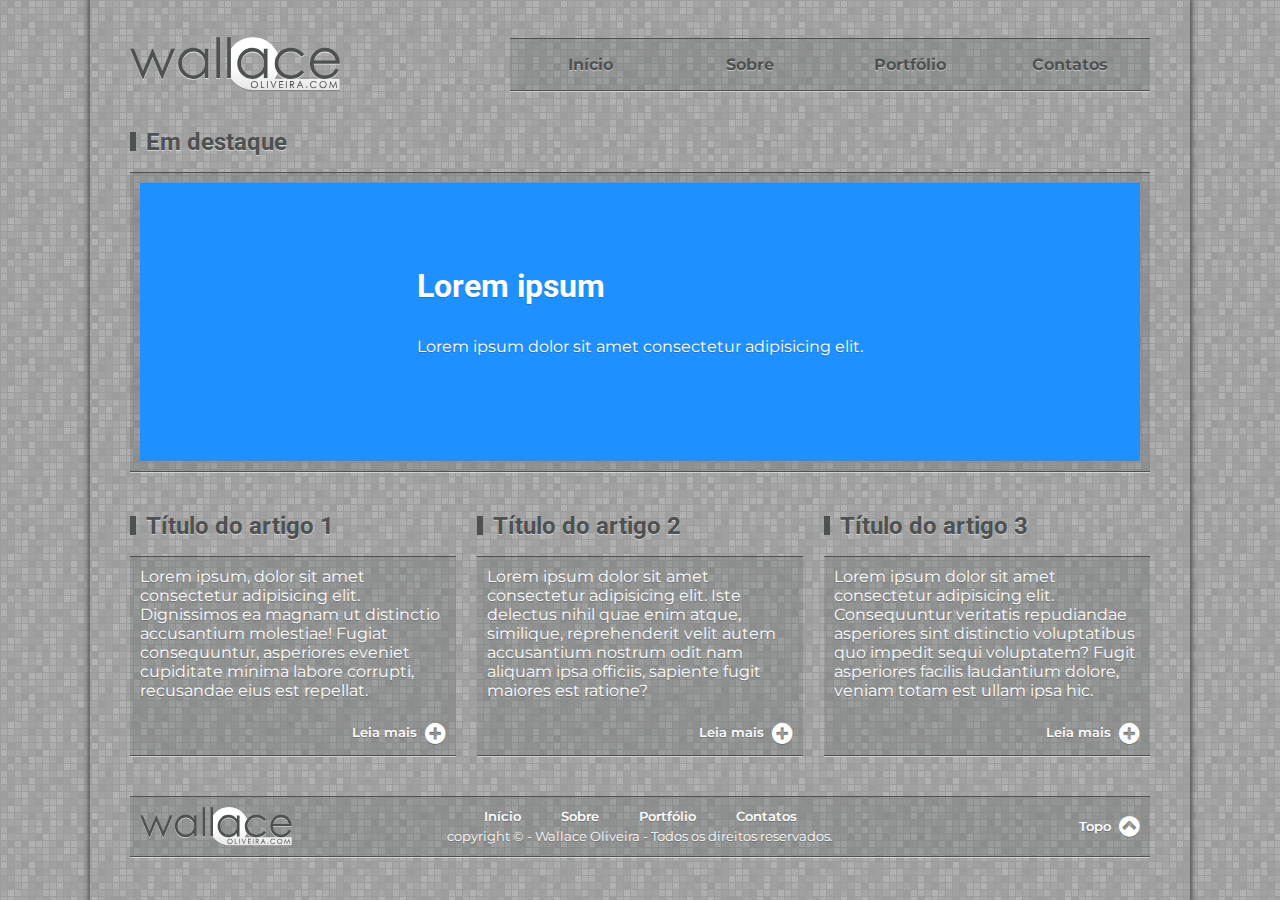
==== commit 6a03ce2f: "Ajustes para a versão mobile." ====
--- a/index.html
+++ b/index.html
@@ -88,7 +88,7 @@
 
                             <div id="content-banner">
     
-                                <h1>Título</h1>
+                                <h1>Lorem ipsum</h1>
                                 <p>Lorem ipsum dolor sit amet consectetur adipisicing elit.</p>
     
                             </div>
--- a/styles/partials/landing-page.css
+++ b/styles/partials/landing-page.css
@@ -1,81 +1,104 @@
 
-    #container main #destaque #banner-wrap {
-        width: 100%;
-        /* height: 300px; */
-        display: flex;
-        align-items: center;
-        justify-content: center;
-        border-top: 1px solid var(--color-border);
-        border-bottom: 1px solid var(--color-border);
-        background: var(--color-background-transparent);
-        box-shadow: 0 1px 0 0 var(--color-border-light);
-    }
+#container main #destaque #banner-wrap {
+    width: 100%;
+    height: 250px;
+    display: flex;
+    align-items: center;
+    justify-content: center;
+    border-top: 1px solid var(--color-border);
+    border-bottom: 1px solid var(--color-border);
+    background: var(--color-background-transparent);
+    box-shadow: 0 1px 0 0 var(--color-border-light);
+    padding: 10px 10px;
+}
 
-    #container main #destaque #banner-wrap h1 {
-        color: var(--color-title);
-    }
+#container main #destaque #banner-wrap h1 {
+    color: var(--color-primary);
+    text-shadow: 0 1px 0 var(--color-border-dark);
+}
 
-    #container main #destaque #banner-wrap #banner {
-        /* width: 1000px;
-        height: 278px; */
-        background: dodgerblue;
-        display: flex;
-        justify-content: center;
-        align-items: center;
-    }
+#container main #destaque #banner-wrap #banner {
+    width: 100%;
+    height: 228px;
+    padding: 20px 20px;
+    background: dodgerblue;
+    display: flex;
+    justify-content: center;
+    align-items: center;
+}
 
-    #container main #destaque #banner-wrap #banner .content-banner{
-        display: flex;
-        justify-content: center;
-        align-items: center;
-    }
+#container main #destaque #banner-wrap #banner .content-banner{
+    display: flex;
+    justify-content: center;
+    align-items: center;
+}
 
-    #container main #destaque #banner-wrap #banner .content-banner h1 {
+#container main #destaque #banner-wrap #banner .content-banner h1 {
+    display: block;
+}
+
+#container main #destaque #banner-wrap #banner .content-banner p {
+    display: block;
+}
+
+#container main #destaque-content {
+    display: flex;
+    margin: 40px 0;
+    justify-content: space-between;
+}
+
+#container main #destaque-content article {
+    width: 32%;
+}
+
+#container main #destaque-content article .article-wrap {
+    padding: 10px 10px;
+    border-top: 1px solid var(--color-border);
+    border-bottom: 1px solid var(--color-border);
+    background: var(--color-background-transparent);
+    box-shadow: 0 1px 0 0 var(--color-border-light);
+}
+
+#container main #destaque-content article .article-wrap .read-more {
+    text-align: right;
+}
+
+#container main #destaque-content article .article-wrap .read-more a {
+    font-size: 0.8rem;
+    display: inline-flex;
+    align-items: center;
+    color: var(--color-primary);
+    text-shadow: 0 1px 0 var(--color-border-dark);
+    font-weight: 600;
+}
+
+#container main #destaque-content article .article-wrap .read-more a:hover {
+    color: var(--color-title);
+    text-shadow: 0 1px 0 var(--color-border-light);
+}
+
+#container main #destaque-content article .article-wrap .read-more a.link-read-more::after {
+    content: '\f055';
+    font: normal normal normal 1.5rem FontAwesome;
+    color: var(--color-primary);
+    text-shadow: 0 1px 0 var(--color-border-dark);
+    padding-left: 0.5rem;
+}
+
+#container main #destaque-content article .article-wrap .read-more a.link-read-more:hover::after {
+    color: var(--color-title);
+    text-shadow: 0 1px 0 var(--color-border-light);
+}
+
+@media (max-width: 696px) {
+    #container main #destaque-content {
         display: block;
     }
 
-    #container main #destaque #banner-wrap #banner .content-banner p {
-        display: block;
+    #container main #destaque-content article {
+        width: 100%;
     }
-
-    #container main #destaque-content article .article-wrap {
-        padding: 10px 10px;
-        border-top: 1px solid var(--color-border);
-        border-bottom: 1px solid var(--color-border);
-        background: var(--color-background-transparent);
-        box-shadow: 0 1px 0 0 var(--color-border-light);
-    }
-
-    #container main #destaque-content article .article-wrap .read-more {
-        text-align: right;
-    }
-
-    #container main #destaque-content article .article-wrap .read-more a {
-        font-size: 0.8rem;
-        display: inline-flex;
-        align-items: center;
-        color: var(--color-primary);
-        text-shadow: 0 1px 0 var(--color-border-dark);
-        font-weight: 600;
-    }
-
-    #container main #destaque-content article .article-wrap .read-more a:hover {
-        color: var(--color-title);
-        text-shadow: 0 1px 0 var(--color-border-light);
-    }
-
-    #container main #destaque-content article .article-wrap .read-more a.link-read-more::after {
-        content: '\f055';
-        font: normal normal normal 1.5rem FontAwesome;
-        color: var(--color-primary);
-        text-shadow: 0 1px 0 var(--color-border-dark);
-        padding-left: 0.5rem;
-    }
-
-    #container main #destaque-content article .article-wrap .read-more a.link-read-more:hover::after {
-        color: var(--color-title);
-        text-shadow: 0 1px 0 var(--color-border-light);
-    }
+}
 
 @media (max-width: 1099px) {
     #container main section h2 {
@@ -105,16 +128,6 @@
         height: 278px;
     }
 
-    #container main #destaque-content {
-        display: flex;
-        margin: 40px 0;
-        justify-content: space-between;
-    }
-
-    #container main #destaque-content article {
-        width: 32%;
-    }
-
     #container main #destaque-content article .article-wrap img {
         width: 300px;
         float: right;
